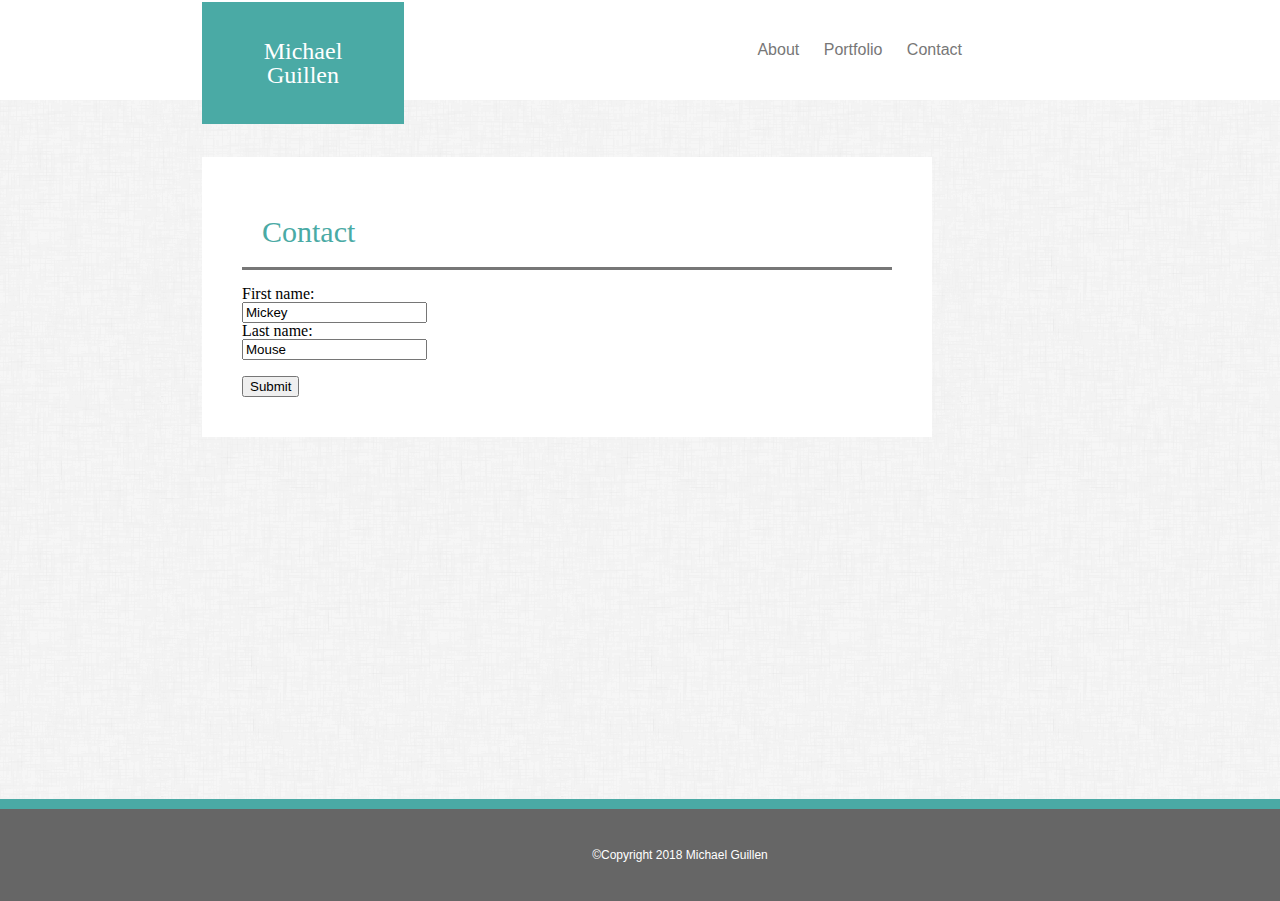
==== contact.html @ d76b7555 "update 6" ====
<!Doctype html>
<html lang="en-us">
    
<head>
    <title>Michael Guillen's Portfolio</title>    
    <link rel="stylesheet" type="text/css" href="assets/css/reset.css">
    <link rel="stylesheet" type="text/css" href="assets/css/style.css">
</head>

<body>
    <header>
         <h1>Michael Guillen</h1>

         <nav>
            <p>
               <a href="index.html">About</a>  
                <a href="portfolio.html">Portfolio</a>  
                <a href="contact.html">Contact</a>
            </p>
        </nav>
    </header>

<section class="content">
    <section class="bio">
        <h2>Contact</h2>
        <br>
        <form action="/action_page.php">
            First name:<br>
            <input type="text" name="firstname" value="Mickey"><br>
            Last name:<br>
            <input type="text" name="lastname" value="Mouse"><br><br>
            <input type="submit" value="Submit">
        </form>
        
    
    </section>

    <aside>
        <h3>Connect with Me</h3>
        <br>
        <a href="https://github.com/michaelguillen7">
        <img src="assets/images/github.png" width="75px" height="75px" alt="go to github!">
        </a>
        <a href="https://www.linkedin.com/in/michael-guillen-25a9b3b2/">
        <img src="assets/images/linkedin.png" width="69px" height="69px" alt="go to linkedin!">
        </a>
        <a href="https://stackoverflow.com/users/9178586/michael-guillen?tab=profile">
        <img src="assets/images/overflow.png" width="69px" height="69px" alt="go to SO!">
        </a>
    </aside>
</section>

    <footer>
        <p>©Copyright 2018 Michael Guillen</p>
    </footer>
</body>

</html>
---- assets/css/style.css ----
body {
    background-image: url(../images/dust_scratches.png);
    background-color: #dddddd;
}

header {
    width: 100%;
    background-color: #ffffff;
    padding: 2px;
}

h1 {
    background-color: #4aaaa5;
    font-family: 'Georgia', Times, "Times New Roman" serif;
    color: #ffffff;
    padding: 37px;
    margin-left: 200px;
    width: 10%;
    text-align: center;
    font-size: 24px;
    float: left;
}

nav {
    font-family: 'Arial', 'Helvetica Neue', Helvetica, sans-serif;
    text-align: right;
    padding: 40px;
    margin-right: 260px;
    color: #777777;
}

.content {
    clear: both;
    width: 960px;
}

h2 {
    color: #4aaaa5;
    font-family: 'Georgia', Times, serif;
    font-size: 30px;
    font-style: bold;
    padding: 20px;
    border-bottom: solid;
    border-bottom-color: #777777;
}

.bio {
    background-color:#ffffff;
    width: 650px;
    padding: 40px;
    margin: 40px;
    position: relative;
    left: 162px;
    top: 17px;
}

aside {
    background-color: #ffffff;
    width: 270px;
    padding: 40px;
    margin: 20px;
    position: relative;
    left: 1000px;
    bottom: 800px;
}

h3 {
    color: #4aaaa5;
    font-size: 30px;
    border-bottom: solid;
    border-bottom-color: #777777;
    padding: 20px;
}

.education {
    font-family: 'Arial', 'Helvetica Neue', Helvetica, sans-serif;
    color: #777777;
    font-size: 16px;
    line-height: 24px;
    padding: 10px;
}

.pic {
    float: left;
    padding: 20px;
}

.personal {
    font-family: 'Arial', 'Helvetica Neue', Helvetica, sans-serif;
    color: #777777;
    font-size: 16px;
    line-height: 24px;
    padding: 10px;
}

a {
    padding-right: 20px;
    color: #777777;
    text-decoration: none;
}

footer {
    background-color: #666666;
    width: 100%;
    font-family: 'Arial', 'Helvetica Neue', Helvetica, sans-serif;
    text-align: center;
    padding: 40px;
    border-top: solid;
    border-top-color: #4aaaa5;
    font-size: 12px;
    color: #ffffff;
    border-width: 10px;
}
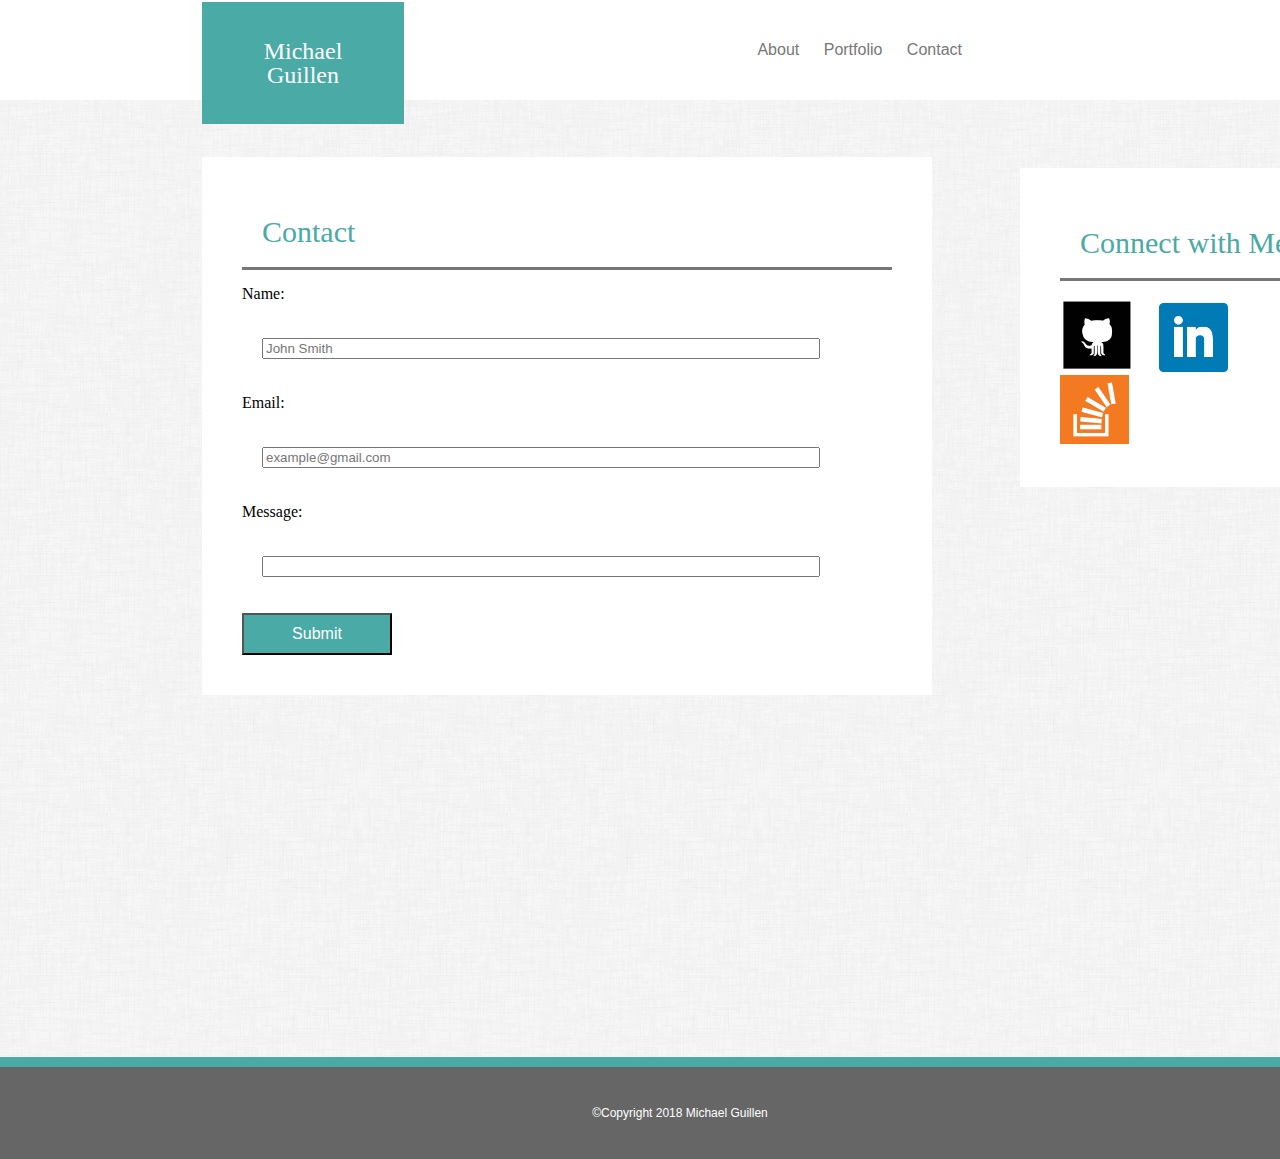
==== commit c852ccc6: "final update" ====
--- a/contact.html
+++ b/contact.html
@@ -24,18 +24,20 @@
     <section class="bio">
         <h2>Contact</h2>
         <br>
+
         <form action="/action_page.php">
-            First name:<br>
-            <input type="text" name="firstname" value="Mickey"><br>
-            Last name:<br>
-            <input type="text" name="lastname" value="Mouse"><br><br>
+            Name:<br><br>
+            <input type="text" name="Name" value="John Smith"><br><br>
+            Email:<br><br>
+            <input type="text" name="Email" value="example@gmail.com"><br><br>
+            Message:<br><br>
+            <input class="message" type="text" name="Message"><br><br>
             <input type="submit" value="Submit">
         </form>
-        
     
     </section>
 
-    <aside>
+    <aside class="aside">
         <h3>Connect with Me</h3>
         <br>
         <a href="https://github.com/michaelguillen7">
--- a/assets/css/style.css
+++ b/assets/css/style.css
@@ -110,4 +110,143 @@
     font-size: 12px;
     color: #ffffff;
     border-width: 10px;
-}+}
+
+input[type="text"] {
+    width: 550px;
+    font-family: 'Arial', 'Helvetica Neue', Helvetica, sans-serif;
+    color: #777777;
+    margin: 20px;
+    text-align: left;
+}
+
+input[type="submit"] {
+    background-color: #4aaaa5;
+    color: #ffffff;
+    padding: 10px;
+    width: 150px;
+    font-family: 'Arial', 'Helvetica Neue', Helvetica, sans-serif;
+    font-size: 16px;
+}
+
+.aside {
+    bottom: 550px;
+}
+
+.portfolio {
+    background-color:#ffffff;
+    width: 650px;
+    height: 800px;
+    padding: 40px;
+    margin: 40px;
+    position: relative;
+    left: 162px;
+    top: 17px;
+}
+
+
+h4 {
+    background-color: #4aaaa5;
+    color: #ffffff;
+    width: 200px;
+    text-align: center;
+    padding: 20px;
+    font-family: 'Arial', 'Helvetica Neue', Helvetica, sans-serif;
+    position: absolute;
+    z-index: 10;
+    top: 275px;
+    left: 40px;
+}
+
+h5 {
+    background-color: #4aaaa5;
+    color: #ffffff;
+    width: 200px;
+    text-align: center;
+    padding: 20px;
+    font-family: 'Arial', 'Helvetica Neue', Helvetica, sans-serif;
+    position: absolute;
+    left: 447px;
+    top: 275px;
+    z-index: 10;
+}
+
+h6 {
+    background-color: #4aaaa5;
+    color: #ffffff;
+    width: 200px;
+    text-align: center;
+    padding: 20px;
+    font-family: 'Arial', 'Helvetica Neue', Helvetica, sans-serif;
+    position: absolute;
+    left: 40px;
+    top: 500px;
+    z-index: 10;
+}
+
+h7 {
+    background-color: #4aaaa5;
+    color: #ffffff;
+    width: 200px;
+    text-align: center;
+    padding: 20px;
+    font-family: 'Arial', 'Helvetica Neue', Helvetica, sans-serif;
+    position: absolute;
+    left: 447px;
+    top: 500px;
+    z-index: 10;
+}
+
+h8 {
+    background-color: #4aaaa5;
+    color: #ffffff;
+    width: 200px;
+    text-align: center;
+    padding: 20px;
+    font-family: 'Arial', 'Helvetica Neue', Helvetica, sans-serif;
+    position: absolute;
+    left: 40px;
+    top: 725px;
+    z-index: 10;
+}
+
+.hangmanpic {
+    padding: 20px;
+    position: absolute;
+    top: 150px;
+    left: 20px;
+}
+
+.rpgpic {
+    padding: 20px;
+    position: absolute;
+    left: 427px;
+    top: 150px;
+}
+
+.triviapic {
+    padding: 20px;
+    position: absolute;
+    top: 375px;
+    left: 20px;
+}
+
+.rutgerspic {
+    padding: 20px;
+    position: absolute;
+    top: 375px;
+    left: 427px;
+}
+
+.rockpic {
+    padding: 20px;
+    position: absolute;
+    top: 600px;
+    left: 20px;
+}
+
+.aside2 {
+    bottom: 903px;
+}
+
+
